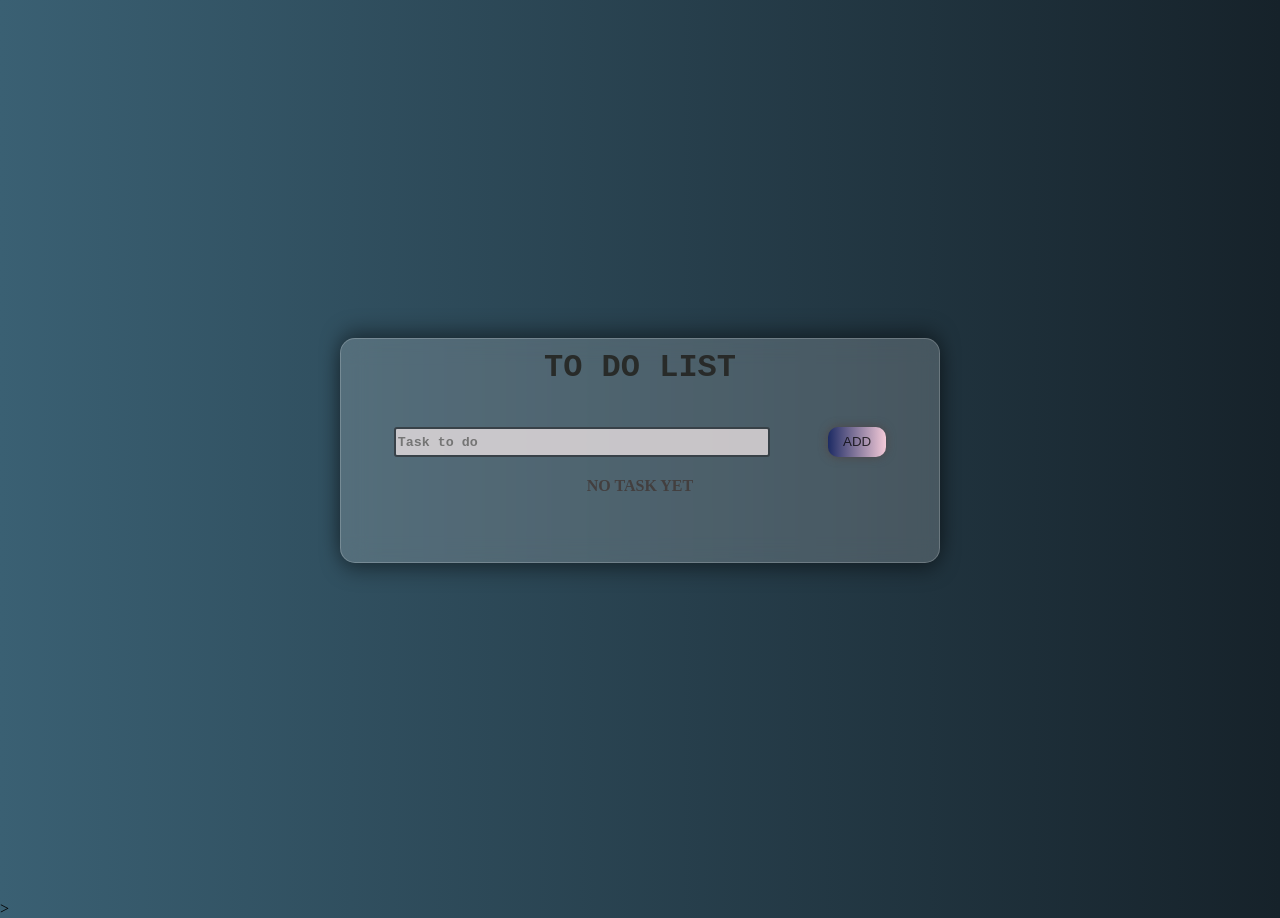
==== todo list/index.html @ db95d4a6 "To do list done" ====
<!doctype html>
<html lang="en">
  <head>
    <meta charset="UTF-8" />
    <meta name="viewport" content="width=device-width, initial-scale=1.0" />
    <title>Document</title>
    <link rel="preconnect" href="https://fonts.googleapis.com" />
    <link rel="preconnect" href="https://fonts.gstatic.com" crossorigin />
    <link
      href="https://fonts.googleapis.com/css2?family=Playfair+Display:ital,wght@0,400..900;1,400..900&display=swap"
      rel="stylesheet"
    />
    <style>
      * {
        box-sizing: border-box;
        margin: 0px;
      }
      body {
        overflow: hidden;
        background: #16222a; /* fallback for old browsers */
        background: -webkit-linear-gradient(
          to right,
          #3a6073,
          #16222a
        ); /* Chrome 10-25, Safari 5.1-6 */
        background: linear-gradient(
          to right,
          #3a6073,
          #16222a
        ); /* W3C, IE 10+/ Edge, Firefox 16+, Chrome 26+, Opera 12+, Safari 7+ */
      }
      h1 {
        font-family: "Courier New", Courier, monospace;
        color: #282a28fc;
      }
      .container {
        background-image: url(https://imgs.search.brave.com/L-oNwgl9el7clX_YdsH1OnUTUppOkGgOis_DhzTYOFQ/rs:fit:860:0:0:0/g:ce/aHR0cHM6Ly9tZWRp/YS5pc3RvY2twaG90/by5jb20vaWQvMTI4/NjY4NTU3OC92ZWN0/b3IvcHJvZHVjdGl2/ZS1tb3JuaW5nLXJv/dXRpbmUtY29sb3It/aWNvbnMtY29sbGVj/dGlvbi5qcGc_cz02/MTJ4NjEyJnc9MCZr/PTIwJmM9bXM1VTdm/RWp3cWZnQmR5bGEt/M3k3dXBfUVptVXNs/OFVHOWRWbnJIM3Y2/cz0);
        min-height: 100vh;
        /* background-position: center; */
        background-repeat: round;
        display: flex;
        justify-content: center;
        align-items: center;
      }
      #box {
        font-family: "Playfair Display", serif;
        color: #121212;
        width: 90%;
        padding: 10px;
        max-width: 600px;
        min-height: 25vh;
        max-height: 70vh;
        text-align: center;
        background: rgba(255, 255, 255, 0.178);
        backdrop-filter: blur(12px);
        border: 1px solid rgba(255, 255, 255, 0.2);
        border-radius: 15px;
        box-shadow:
          0 8px 20px rgba(0, 0, 0, 0.35),
          0 -8px 20px rgba(0, 0, 0, 0.35);
      }
      .entry {
        gap: 12px;
        padding: 20px;
        width: 100%;
        justify-content: space-around;
        display: flex;
      }
      input {
        height: 30px;
        width: 70%;
        background: rgba(251, 239, 239, 0.708);
        /* backdrop-filter: blur(10px); */
        border: 2px solid #16222acd;
        border-radius: 3px;
      }
      input::placeholder {
        font-family: "Courier New", Courier, monospace;
        font-weight: 800;
      }
      .btn-grad,
      .dlt {
        background-image: linear-gradient(
          to right,
          #1d2b64 0%,
          #f8cdda 51%,
          #1d2b64 100%
        );
      }

      .btn-grad,
      .dlt {
        /* margin: 10px; */
        cursor: pointer;
        padding: 1px 15px;
        font-family:
          "Gill Sans", "Gill Sans MT", Calibri, "Trebuchet MS", sans-serif;
        text-align: center;
        text-transform: uppercase;
        transition: 0.5s;
        background-size: 200% auto;
        color: rgba(0, 0, 0, 0.751);
        box-shadow: 0 0 10px #4f4747;
        border-radius: 10px;
        /* display: block; */
        outline: none;
        border: none;
      }

      .btn-grad:hover,
      .btn-grad:hover,
      .dlt:hover {
        background-position: right center;
        color: #fff;
        text-decoration: none;
      }

      .parent {
        /* padding: 30px; */
        display: flex;
        flex-direction: column;
        /* justify-content: center; */
        align-items: center;
        gap: 8px;
        max-height: 40vh;
        overflow-y: auto;
        scrollbar-width: thin;
        scrollbar-color: #1d2b64 rgba(255, 255, 255, 0.1);
      }
      h4 {
        color: #433f3f;
        font-family: cursive;
      }
      input[type="checkbox"] {
        width: 20px;
        height: 20px;
        accent-color: rgb(38, 97, 42);
        cursor: pointer;
        transform: scale(1.2);
      }

      input[type="checkbox"]:hover {
        transform: scale(1.3);
      }
      .task {
        width: 100%;
        max-width: 500px;
        padding: 8px;
        color: #121212b5;
        font-family: "Courier New", Courier, monospace;
        font-weight: 600;
        font-style: oblique;
        box-sizing: border-box;
        overflow-wrap: anywhere;
        display: flex;
        flex-direction: row;
        justify-content: space-between;
        border-radius: 5px;
        border: 2px solid white;
      }
    </style>
  </head>
  <body>
    <div class="container">
      <div id="box">
        <h1>TO DO LIST</h1>
        <!-- <hr style="box-shadow: 0 2px 4px,0 -2px 4px"> -->
        <br />
        <div class="entry">
          <input type="text" placeholder="Task to do " />

          <button class="btn-grad">ADD</button>
        </div>
        <h4 class="prev">NO TASK YET</h4>

        <div class="parent"></div>
      </div>
    </div>
    <script>
      const Addbtn = document.querySelector(".btn-grad");
      const input = document.querySelector("input");
      const parent = document.querySelector(".parent");
      const empty = document.querySelector(".prev");
      let count = 0;
      Addbtn.addEventListener("click", () => {
        console.log("Button clicked");
        const value = input.value.trim();
        if (!value) return;
        empty.remove();
        parent.innerHTML += `
        <div class="task"><label><input type="checkbox" /> </label>${value}
            <button class="dlt">Delete</button></div>
            `;
        input.value = "";
        count++;
      });
      input.addEventListener("keydown", (e) => {
        if (e.key === "Enter") Addbtn.click();
      });
      parent.addEventListener("click", (e) => {
          if (e.target.classList.contains("dlt")) {
              e.target.parentElement.remove();
            }
            if (parent.children.length === 0) {
              const h4 = document.createElement("h4");
              h4.className = "prev";
              h4.textContent = "NO TASK YET";
              parent.before(h4);
            }
      });
    </script>
  </body>
</html>
>
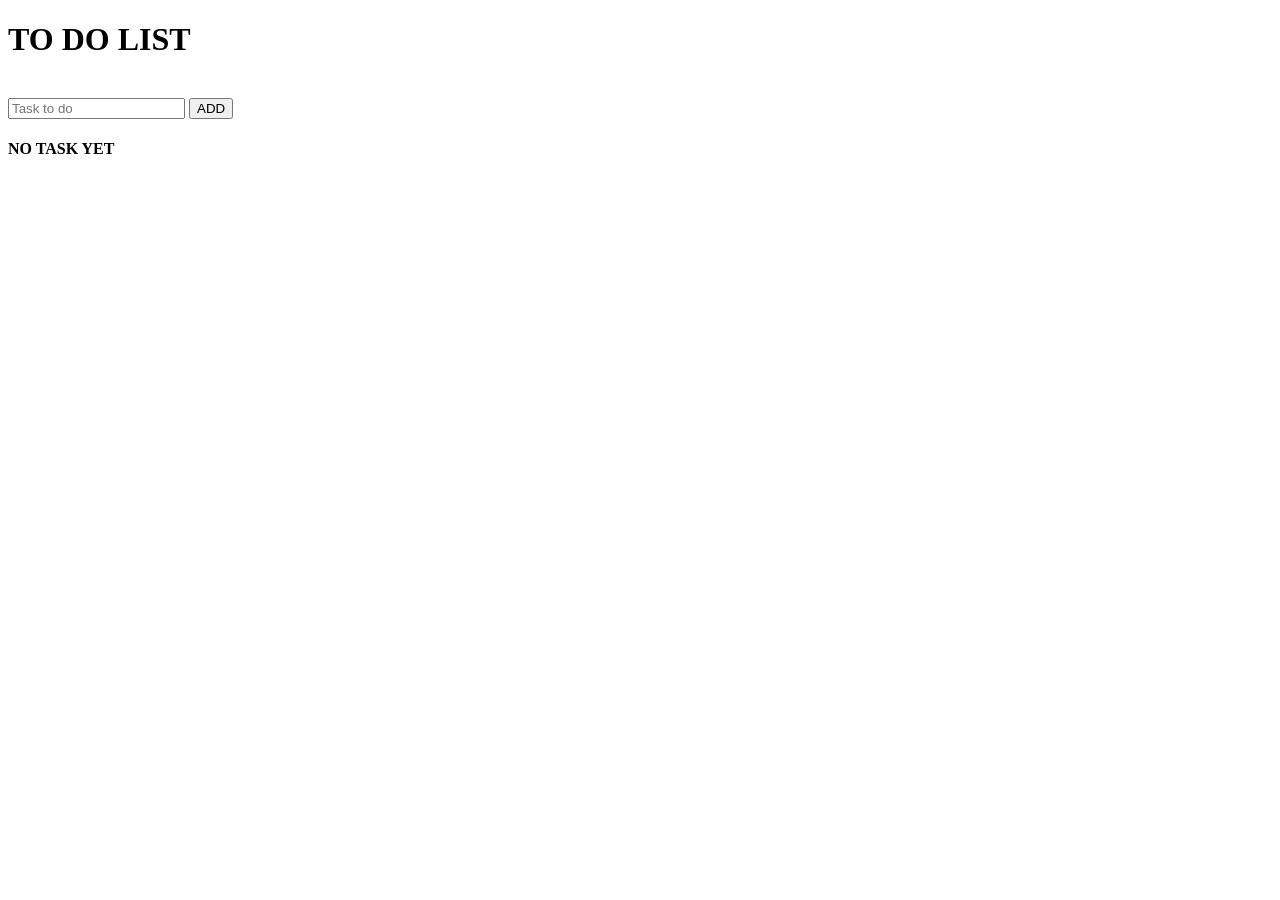
==== commit cf29806a: "changes done" ====
--- a/todo list/index.html
+++ b/todo list/index.html
@@ -10,155 +10,6 @@
       href="https://fonts.googleapis.com/css2?family=Playfair+Display:ital,wght@0,400..900;1,400..900&display=swap"
       rel="stylesheet"
     />
-    <style>
-      * {
-        box-sizing: border-box;
-        margin: 0px;
-      }
-      body {
-        overflow: hidden;
-        background: #16222a; /* fallback for old browsers */
-        background: -webkit-linear-gradient(
-          to right,
-          #3a6073,
-          #16222a
-        ); /* Chrome 10-25, Safari 5.1-6 */
-        background: linear-gradient(
-          to right,
-          #3a6073,
-          #16222a
-        ); /* W3C, IE 10+/ Edge, Firefox 16+, Chrome 26+, Opera 12+, Safari 7+ */
-      }
-      h1 {
-        font-family: "Courier New", Courier, monospace;
-        color: #282a28fc;
-      }
-      .container {
-        background-image: url(https://imgs.search.brave.com/L-oNwgl9el7clX_YdsH1OnUTUppOkGgOis_DhzTYOFQ/rs:fit:860:0:0:0/g:ce/aHR0cHM6Ly9tZWRp/YS5pc3RvY2twaG90/by5jb20vaWQvMTI4/NjY4NTU3OC92ZWN0/b3IvcHJvZHVjdGl2/ZS1tb3JuaW5nLXJv/dXRpbmUtY29sb3It/aWNvbnMtY29sbGVj/dGlvbi5qcGc_cz02/MTJ4NjEyJnc9MCZr/PTIwJmM9bXM1VTdm/RWp3cWZnQmR5bGEt/M3k3dXBfUVptVXNs/OFVHOWRWbnJIM3Y2/cz0);
-        min-height: 100vh;
-        /* background-position: center; */
-        background-repeat: round;
-        display: flex;
-        justify-content: center;
-        align-items: center;
-      }
-      #box {
-        font-family: "Playfair Display", serif;
-        color: #121212;
-        width: 90%;
-        padding: 10px;
-        max-width: 600px;
-        min-height: 25vh;
-        max-height: 70vh;
-        text-align: center;
-        background: rgba(255, 255, 255, 0.178);
-        backdrop-filter: blur(12px);
-        border: 1px solid rgba(255, 255, 255, 0.2);
-        border-radius: 15px;
-        box-shadow:
-          0 8px 20px rgba(0, 0, 0, 0.35),
-          0 -8px 20px rgba(0, 0, 0, 0.35);
-      }
-      .entry {
-        gap: 12px;
-        padding: 20px;
-        width: 100%;
-        justify-content: space-around;
-        display: flex;
-      }
-      input {
-        height: 30px;
-        width: 70%;
-        background: rgba(251, 239, 239, 0.708);
-        /* backdrop-filter: blur(10px); */
-        border: 2px solid #16222acd;
-        border-radius: 3px;
-      }
-      input::placeholder {
-        font-family: "Courier New", Courier, monospace;
-        font-weight: 800;
-      }
-      .btn-grad,
-      .dlt {
-        background-image: linear-gradient(
-          to right,
-          #1d2b64 0%,
-          #f8cdda 51%,
-          #1d2b64 100%
-        );
-      }
-
-      .btn-grad,
-      .dlt {
-        /* margin: 10px; */
-        cursor: pointer;
-        padding: 1px 15px;
-        font-family:
-          "Gill Sans", "Gill Sans MT", Calibri, "Trebuchet MS", sans-serif;
-        text-align: center;
-        text-transform: uppercase;
-        transition: 0.5s;
-        background-size: 200% auto;
-        color: rgba(0, 0, 0, 0.751);
-        box-shadow: 0 0 10px #4f4747;
-        border-radius: 10px;
-        /* display: block; */
-        outline: none;
-        border: none;
-      }
-
-      .btn-grad:hover,
-      .btn-grad:hover,
-      .dlt:hover {
-        background-position: right center;
-        color: #fff;
-        text-decoration: none;
-      }
-
-      .parent {
-        /* padding: 30px; */
-        display: flex;
-        flex-direction: column;
-        /* justify-content: center; */
-        align-items: center;
-        gap: 8px;
-        max-height: 40vh;
-        overflow-y: auto;
-        scrollbar-width: thin;
-        scrollbar-color: #1d2b64 rgba(255, 255, 255, 0.1);
-      }
-      h4 {
-        color: #433f3f;
-        font-family: cursive;
-      }
-      input[type="checkbox"] {
-        width: 20px;
-        height: 20px;
-        accent-color: rgb(38, 97, 42);
-        cursor: pointer;
-        transform: scale(1.2);
-      }
-
-      input[type="checkbox"]:hover {
-        transform: scale(1.3);
-      }
-      .task {
-        width: 100%;
-        max-width: 500px;
-        padding: 8px;
-        color: #121212b5;
-        font-family: "Courier New", Courier, monospace;
-        font-weight: 600;
-        font-style: oblique;
-        box-sizing: border-box;
-        overflow-wrap: anywhere;
-        display: flex;
-        flex-direction: row;
-        justify-content: space-between;
-        border-radius: 5px;
-        border: 2px solid white;
-      }
-    </style>
   </head>
   <body>
     <div class="container">
@@ -176,39 +27,5 @@
         <div class="parent"></div>
       </div>
     </div>
-    <script>
-      const Addbtn = document.querySelector(".btn-grad");
-      const input = document.querySelector("input");
-      const parent = document.querySelector(".parent");
-      const empty = document.querySelector(".prev");
-      let count = 0;
-      Addbtn.addEventListener("click", () => {
-        console.log("Button clicked");
-        const value = input.value.trim();
-        if (!value) return;
-        empty.remove();
-        parent.innerHTML += `
-        <div class="task"><label><input type="checkbox" /> </label>${value}
-            <button class="dlt">Delete</button></div>
-            `;
-        input.value = "";
-        count++;
-      });
-      input.addEventListener("keydown", (e) => {
-        if (e.key === "Enter") Addbtn.click();
-      });
-      parent.addEventListener("click", (e) => {
-          if (e.target.classList.contains("dlt")) {
-              e.target.parentElement.remove();
-            }
-            if (parent.children.length === 0) {
-              const h4 = document.createElement("h4");
-              h4.className = "prev";
-              h4.textContent = "NO TASK YET";
-              parent.before(h4);
-            }
-      });
-    </script>
   </body>
-</html>
->
+</html>
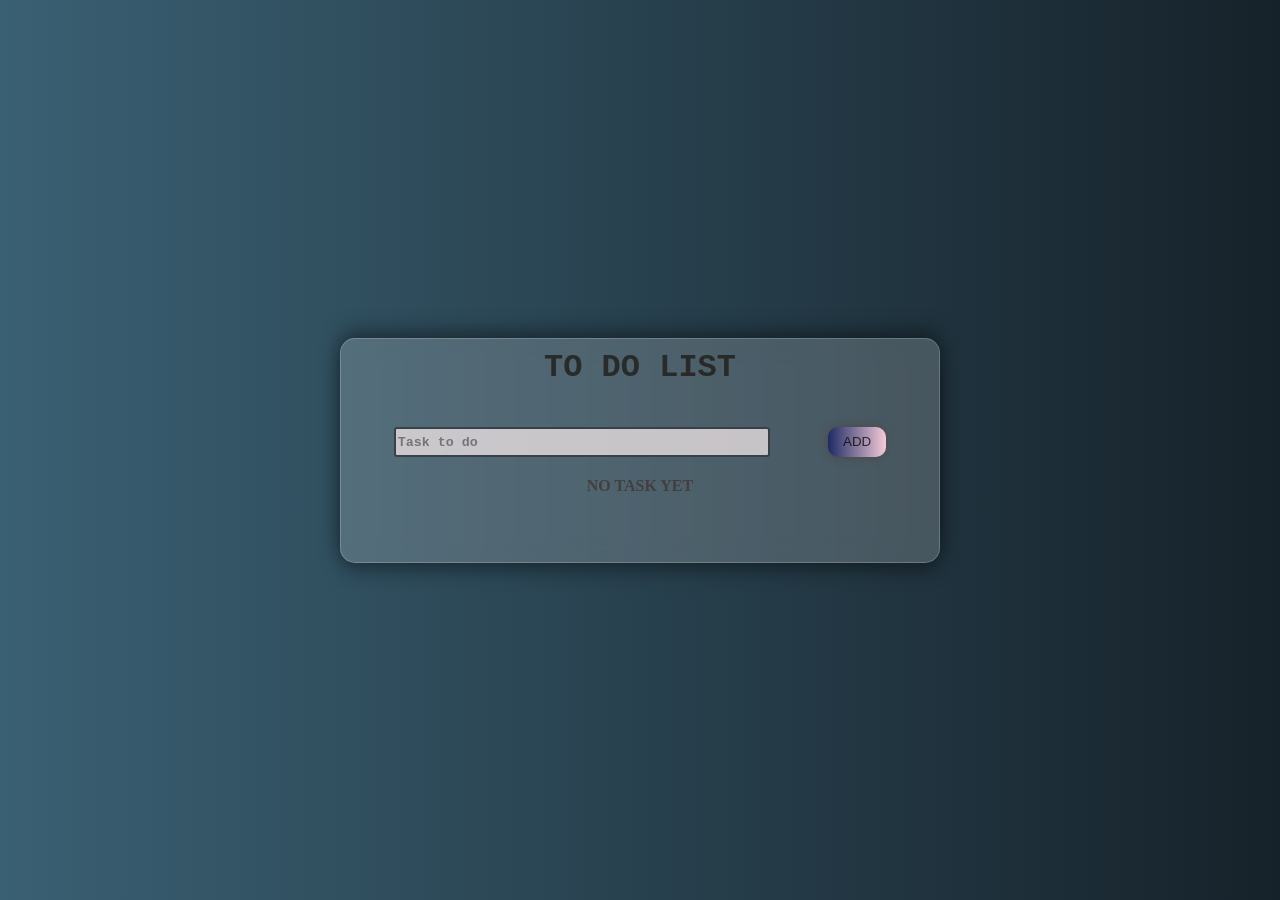
==== commit 038f276b: "changes done" ====
--- a/todo list/index.html
+++ b/todo list/index.html
@@ -4,11 +4,12 @@
     <meta charset="UTF-8" />
     <meta name="viewport" content="width=device-width, initial-scale=1.0" />
     <title>Document</title>
+    <link rel="stylesheet" href="style.css">
     <link rel="preconnect" href="https://fonts.googleapis.com" />
     <link rel="preconnect" href="https://fonts.gstatic.com" crossorigin />
     <link
-      href="https://fonts.googleapis.com/css2?family=Playfair+Display:ital,wght@0,400..900;1,400..900&display=swap"
-      rel="stylesheet"
+    href="https://fonts.googleapis.com/css2?family=Playfair+Display:ital,wght@0,400..900;1,400..900&display=swap"
+    rel="stylesheet"
     />
   </head>
   <body>
@@ -19,13 +20,14 @@
         <br />
         <div class="entry">
           <input type="text" placeholder="Task to do " />
-
+          
           <button class="btn-grad">ADD</button>
         </div>
         <h4 class="prev">NO TASK YET</h4>
-
+        
         <div class="parent"></div>
       </div>
     </div>
+    <script src="todolist.js"></script>
   </body>
-</html>+  </html>
--- a/todo list/style.css
+++ b/todo list/style.css
@@ -0,0 +1,146 @@
+* {
+  box-sizing: border-box;
+  margin: 0px;
+}
+body {
+  overflow: hidden;
+  background: #16222a; /* fallback for old browsers */
+  background: -webkit-linear-gradient(
+    to right,
+    #3a6073,
+    #16222a
+  ); /* Chrome 10-25, Safari 5.1-6 */
+  background: linear-gradient(
+    to right,
+    #3a6073,
+    #16222a
+  ); /* W3C, IE 10+/ Edge, Firefox 16+, Chrome 26+, Opera 12+, Safari 7+ */
+}
+h1 {
+  font-family: "Courier New", Courier, monospace;
+  color: #282a28fc;
+}
+.container {
+  background-image: url(https://imgs.search.brave.com/L-oNwgl9el7clX_YdsH1OnUTUppOkGgOis_DhzTYOFQ/rs:fit:860:0:0:0/g:ce/aHR0cHM6Ly9tZWRp/YS5pc3RvY2twaG90/by5jb20vaWQvMTI4/NjY4NTU3OC92ZWN0/b3IvcHJvZHVjdGl2/ZS1tb3JuaW5nLXJv/dXRpbmUtY29sb3It/aWNvbnMtY29sbGVj/dGlvbi5qcGc_cz02/MTJ4NjEyJnc9MCZr/PTIwJmM9bXM1VTdm/RWp3cWZnQmR5bGEt/M3k3dXBfUVptVXNs/OFVHOWRWbnJIM3Y2/cz0);
+  min-height: 100vh;
+  /* background-position: center; */
+  background-repeat: round;
+  display: flex;
+  justify-content: center;
+  align-items: center;
+}
+#box {
+  font-family: "Playfair Display", serif;
+  color: #121212;
+  width: 90%;
+  padding: 10px;
+  max-width: 600px;
+  min-height: 25vh;
+  max-height: 70vh;
+  text-align: center;
+  background: rgba(255, 255, 255, 0.178);
+  backdrop-filter: blur(12px);
+  border: 1px solid rgba(255, 255, 255, 0.2);
+  border-radius: 15px;
+  box-shadow:
+    0 8px 20px rgba(0, 0, 0, 0.35),
+    0 -8px 20px rgba(0, 0, 0, 0.35);
+}
+.entry {
+  gap: 12px;
+  padding: 20px;
+  width: 100%;
+  justify-content: space-around;
+  display: flex;
+}
+input {
+  height: 30px;
+  width: 70%;
+  background: rgba(251, 239, 239, 0.708);
+  /* backdrop-filter: blur(10px); */
+  border: 2px solid #16222acd;
+  border-radius: 3px;
+}
+input::placeholder {
+  font-family: "Courier New", Courier, monospace;
+  font-weight: 800;
+}
+.btn-grad,
+.dlt {
+  background-image: linear-gradient(
+    to right,
+    #1d2b64 0%,
+    #f8cdda 51%,
+    #1d2b64 100%
+  );
+}
+
+.btn-grad,
+.dlt {
+  /* margin: 10px; */
+  cursor: pointer;
+  padding: 1px 15px;
+  font-family: "Gill Sans", "Gill Sans MT", Calibri, "Trebuchet MS", sans-serif;
+  text-align: center;
+  text-transform: uppercase;
+  transition: 0.5s;
+  background-size: 200% auto;
+  color: rgba(0, 0, 0, 0.751);
+  box-shadow: 0 0 10px #4f4747;
+  border-radius: 10px;
+  /* display: block; */
+  outline: none;
+  border: none;
+}
+
+.btn-grad:hover,
+.btn-grad:hover,
+.dlt:hover {
+  background-position: right center;
+  color: #fff;
+  text-decoration: none;
+}
+
+.parent {
+  /* padding: 30px; */
+  display: flex;
+  flex-direction: column;
+  /* justify-content: center; */
+  align-items: center;
+  gap: 8px;
+  max-height: 40vh;
+  overflow-y: auto;
+  scrollbar-width: thin;
+  scrollbar-color: #1d2b64 rgba(255, 255, 255, 0.1);
+}
+h4 {
+  color: #433f3f;
+  font-family: cursive;
+}
+input[type="checkbox"] {
+  width: 20px;
+  height: 20px;
+  accent-color: rgb(38, 97, 42);
+  cursor: pointer;
+  transform: scale(1.2);
+}
+
+input[type="checkbox"]:hover {
+  transform: scale(1.3);
+}
+.task {
+  width: 100%;
+  max-width: 500px;
+  padding: 8px;
+  color: #121212b5;
+  font-family: "Courier New", Courier, monospace;
+  font-weight: 600;
+  font-style: oblique;
+  box-sizing: border-box;
+  overflow-wrap: anywhere;
+  display: flex;
+  flex-direction: row;
+  justify-content: space-between;
+  border-radius: 5px;
+  border: 2px solid white;
+}
